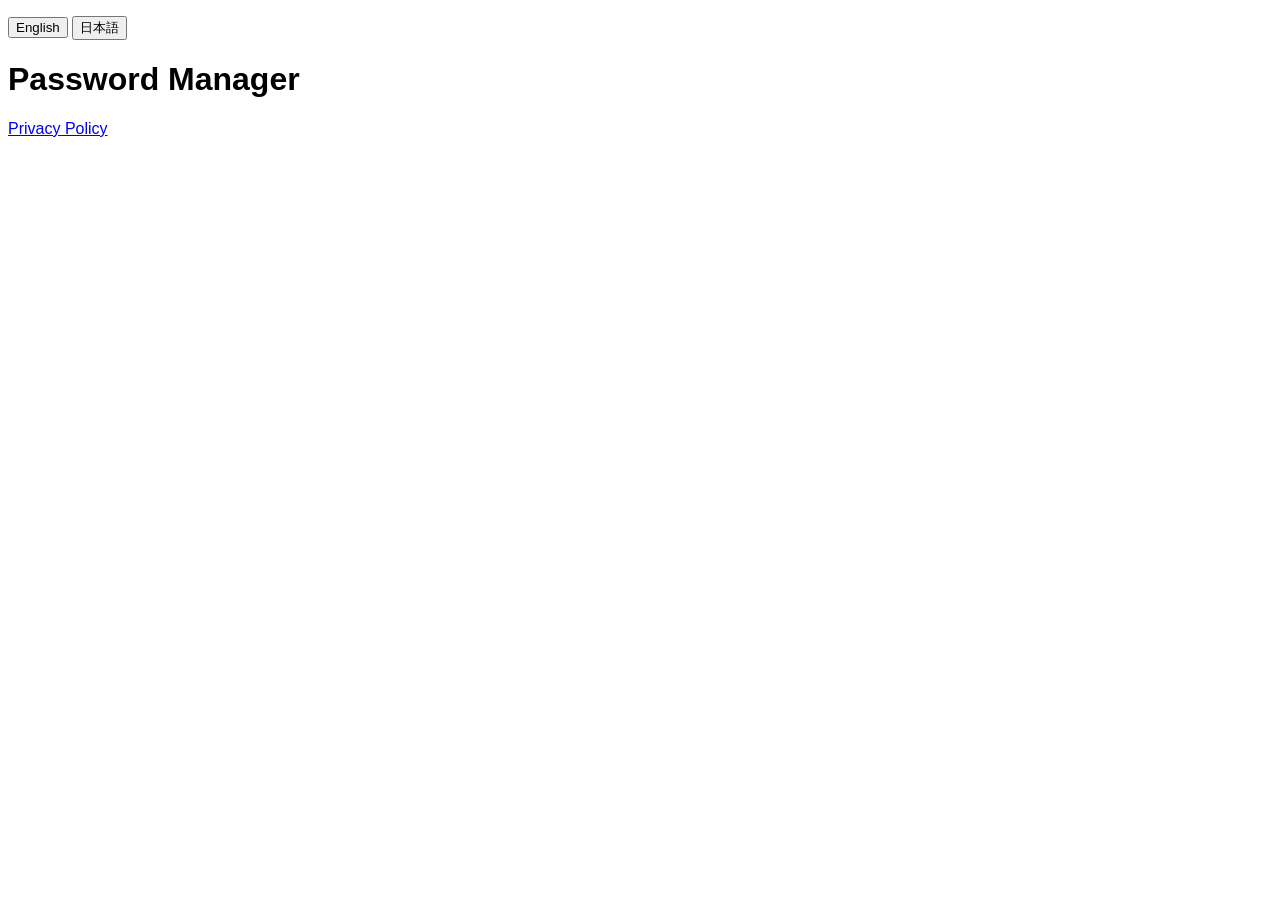
==== passwordmanager/index.html @ 74d3680a "Add files via upload" ====
<!DOCTYPE html>
<html>
    
<head>

    <title>Password Manager</title>
    <link rel="icon" type="image/x-icon" href="./assets/favicon.ico">
    <link rel="stylesheet" href="styles.css">

</head>

<body onload="localize()">
    <p>
        <!-- <button id="language" onclick="localize()">日本語</button> -->
        <button id="english" onclick="english()">English</button>
        <button id="japanese" onclick="japanese()">日本語</button>
    </p>
    <!-- <img src="./assets/passwordmanagericon.png" alt="Password Manager Icon"> -->
    <h1 id="header">Password Manager</h1>
    <p>
        <a id="privacy" href="./doc/privacy/en">Privacy Policy</a>
    </p>

    <script src="localizable.js"></script>
</body>

</html>
---- passwordmanager/styles.css ----
html,body {
    font-family:"Verdana",sans-serif
}

h1,h2,h3,h4,h5,h6 {
    font-family:"Segoe UI",sans-serif
}
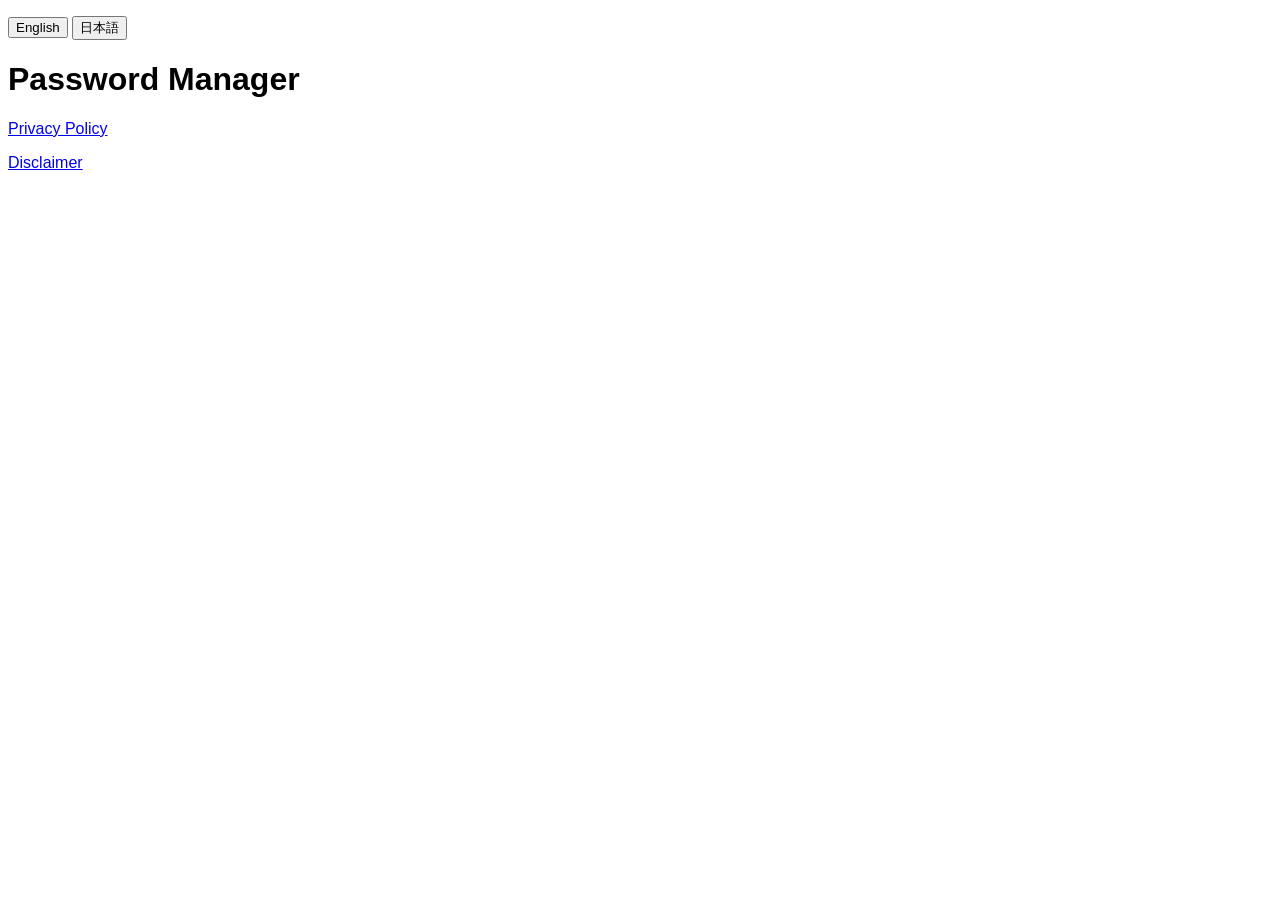
==== commit dd3270e1: "disclaimer" ====
--- a/passwordmanager/index.html
+++ b/passwordmanager/index.html
@@ -16,9 +16,15 @@
         <button id="japanese" onclick="japanese()">日本語</button>
     </p>
     <!-- <img src="./assets/passwordmanagericon.png" alt="Password Manager Icon"> -->
+    
     <h1 id="header">Password Manager</h1>
+
     <p>
         <a id="privacy" href="./doc/privacy/en">Privacy Policy</a>
+    </p>
+
+    <p>
+        <a id="disclaimer" href="./doc/disclaimer/jp/">Disclaimer</a>
     </p>
 
     <script src="localizable.js"></script>
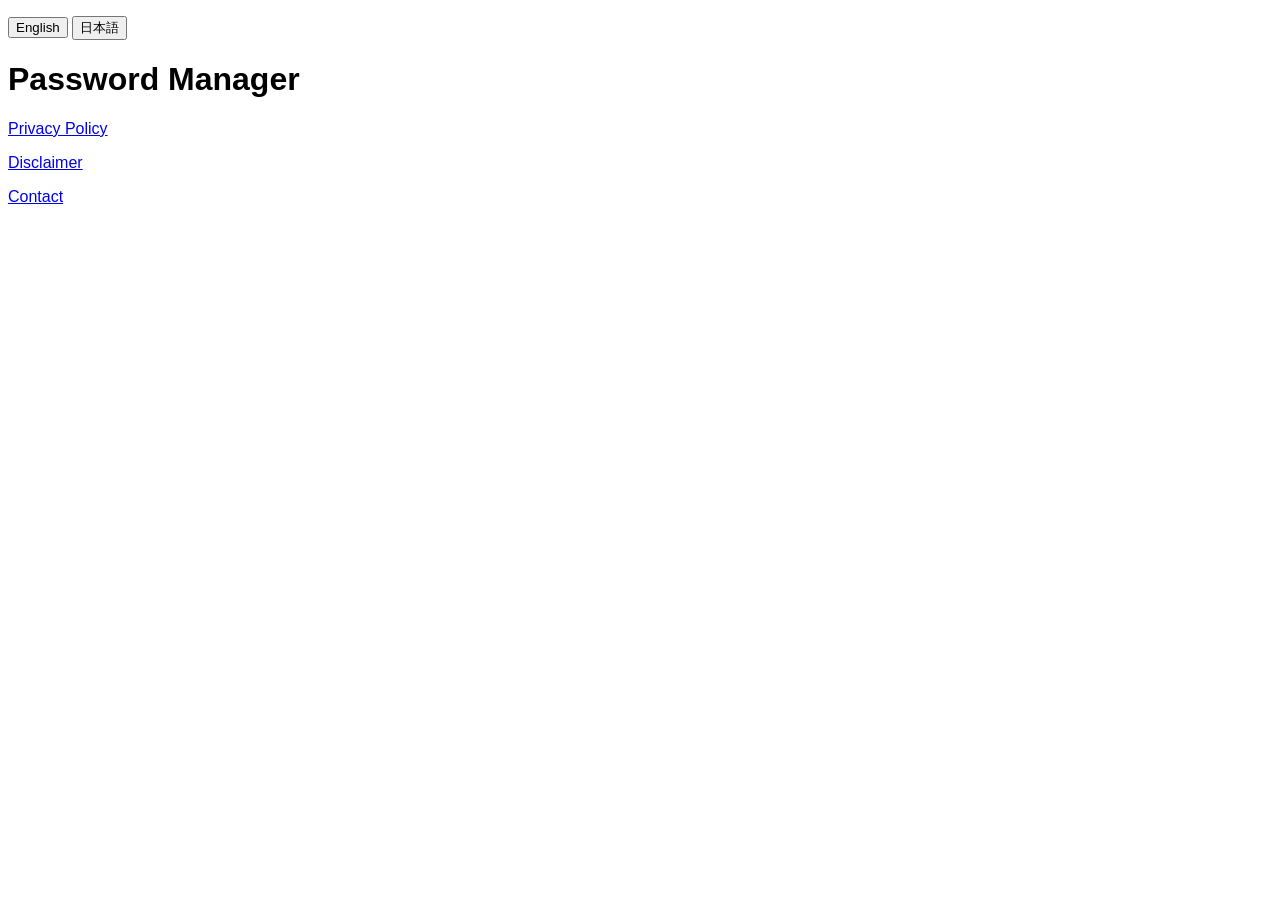
==== commit f82700e6: "contact" ====
--- a/passwordmanager/index.html
+++ b/passwordmanager/index.html
@@ -27,6 +27,10 @@
         <a id="disclaimer" href="./doc/disclaimer/jp/">Disclaimer</a>
     </p>
 
+    <p>
+        <a href="mailto: contact.shunteradev@gmail.com">Contact</a>
+    </p>
+
     <script src="localizable.js"></script>
 </body>
 
